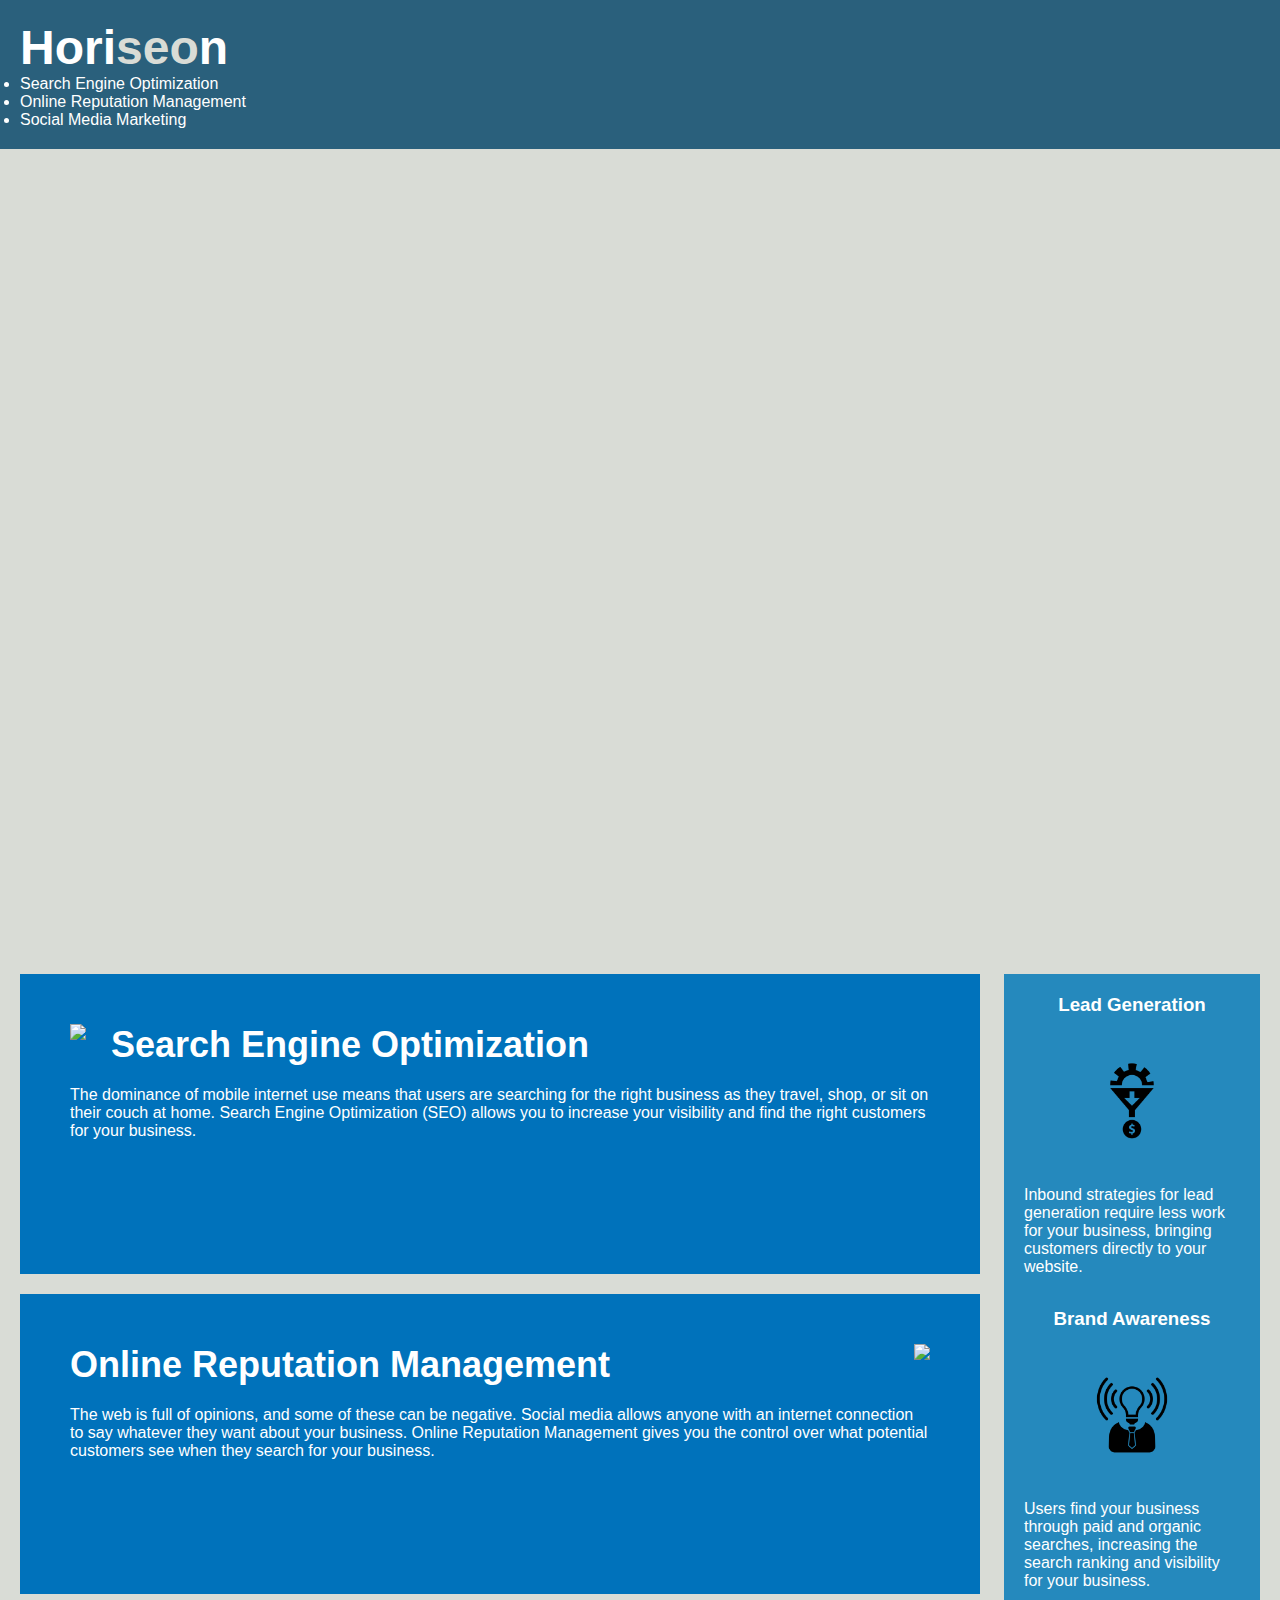
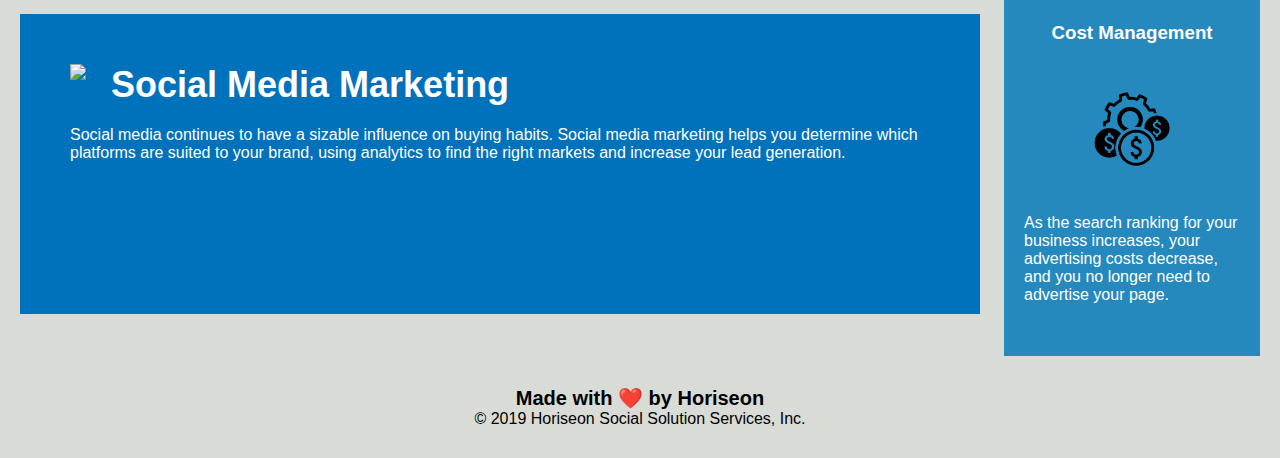
==== starter/index.html @ d8c06a97 "Semantic elements added to improve HTML structure and accessibility" ====
<!DOCTYPE html>
<html lang="en-gb">

<head>
    <meta charset="UTF-8" />
    <link rel="stylesheet" href="./assets/css/style.css">
    <title>Horiseon Digital Marketing Strategies</title>
</head>

<body>
    <header class="header">
        <!-- Header content -->
        
        <h1>Hori<span class="seo">seo</span>n</h1>
        <nav>
            <!-- Navigation content -->
            <ul>
                <li>
                    <a href="#search-engine-optimization">Search Engine Optimization</a>
                </li>
                <li>
                    <a href="#online-reputation-management">Online Reputation Management</a>
                </li>
                <li>
                    <a href="#social-media-marketing">Social Media Marketing</a>
                </li>
            </ul>
        </nav>
    </header>

    <div class="hero"></div>

    <main class="content">
        <!-- Main content -->

        <article class="search-engine-optimization">
            <img src="./assets/images/search-engine-optimization.jpg" class="float-left" >
            <h2>Search Engine Optimization</h2>
            <p>
                The dominance of mobile internet use means that users are searching for the right business as they travel, shop, or sit on their couch at home. Search Engine Optimization (SEO) allows you to increase your visibility and find the right customers for your business.
            </p>
        </article>
        <article id="online-reputation-management" class="online-reputation-management">
            <img src="./assets/images/online-reputation-management.jpg" class="float-right" >
            <h2>Online Reputation Management</h2>
            <p>
                The web is full of opinions, and some of these can be negative. Social media allows anyone with an internet connection to say whatever they want about your business. Online Reputation Management gives you the control over what potential customers see when they search for your business.
            </p>
        </article>
        <article id="social-media-marketing" class="social-media-marketing">
            <img src="./assets/images/social-media-marketing.jpg" class="float-left" >
            <h2>Social Media Marketing</h2>
            <p>
                Social media continues to have a sizable influence on buying habits. Social media marketing helps you determine which platforms are suited to your brand, using analytics to find the right markets and increase your lead generation.
            </p>
        </article>
    </main>

    <aside class="benefits">
        <!-- aside content -->

        <div class="benefit-lead">
            <h3>Lead Generation</h3>
            <img src="./assets/images/lead-generation.png" >
            <p>
                Inbound strategies for lead generation require less work for your business, bringing customers directly to your website.
            </p>
        </div>
        <div class="benefit-brand">
            <h3>Brand Awareness</h3>
            <img src="./assets/images/brand-awareness.png" >
            <p>
                Users find your business through paid and organic searches, increasing the search ranking and visibility for your business.
            </p>
        </div>
        <div class="benefit-cost">
            <h3>Cost Management</h3>
            <img src="./assets/images/cost-management.png">
            <p>
                As the search ranking for your business increases, your advertising costs decrease, and you no longer need to advertise your page.
            </p>
        </div>
    </aside>

    <footer class="footer">
        <!-- footer content -->
        <h2>Made with ❤️️ by Horiseon</h2>
        <p>
            &copy; 2019 Horiseon Social Solution Services, Inc.
        </p>
    </footer>

</body>

</html>
---- starter/assets/css/style.css ----
* {
    box-sizing: border-box;
    padding: 0;
    margin: 0;
}

body {
    background-color: #d9dcd6;
}

.header {
    padding: 20px;
    font-family: 'Trebuchet MS', 'Lucida Sans Unicode', 'Lucida Grande', 'Lucida Sans', Arial, sans-serif;
    background-color: #2a607c;
    color: #ffffff;
}

.header h1 {
    display: inline-block;
    font-size: 48px;
}

.header h1 .seo {
    color: #d9dcd6;
}

.header div {
    padding-top: 15px;
    margin-right: 20px;
    float: right;
    font-family: 'Gill Sans', 'Gill Sans MT', Calibri, 'Trebuchet MS', sans-serif;
    font-size: 20px;
}

.header div ul {
    list-style-type: none;
}

.header div ul li {
    display: inline-block;
    margin-left: 25px;
}

a {
    color: #ffffff;
    text-decoration: none;
}

p {
    font-size: 16px;
}

.hero {
    height: 800px;
    width: 100%;
    margin-bottom: 25px;
    background-image: url("../images/digital-marketing-meeting.jpg");
    background-size: cover;
    background-position: center;
}

.float-left {
    float: left;
    margin-right: 25px;
}

.float-right {
    float: right;
    margin-left: 25px;
}

.content {
    width: 75%;
    display: inline-block;
    margin-left: 20px;
}

.benefits {
    margin-right: 20px;
    padding: 20px;
    clear: both;
    float: right;
    width: 20%;
    height: 100%;
    font-family: 'Gill Sans', 'Gill Sans MT', Calibri, 'Trebuchet MS', sans-serif;
    background-color: #2589bd;
}

.benefit-lead {
    margin-bottom: 32px;
    color: #ffffff;
}

.benefit-brand {
    margin-bottom: 32px;
    color: #ffffff;
}

.benefit-cost {
    margin-bottom: 32px;
    color: #ffffff;
}

.benefit-lead h3 {
    margin-bottom: 10px;
    text-align: center;
}

.benefit-brand h3 {
    margin-bottom: 10px;
    text-align: center;
}

.benefit-cost h3 {
    margin-bottom: 10px;
    text-align: center;
}

.benefit-lead img {
    display: block;
    margin: 10px auto;
    max-width: 150px;
}

.benefit-brand img {
    display: block;
    margin: 10px auto;
    max-width: 150px;
}

.benefit-cost img {
    display: block;
    margin: 10px auto;
    max-width: 150px;
}

.search-engine-optimization {
    margin-bottom: 20px;
    padding: 50px;
    height: 300px;
    font-family: 'Gill Sans', 'Gill Sans MT', Calibri, 'Trebuchet MS', sans-serif;
    background-color: #0072bb;
    color: #ffffff;
}

.online-reputation-management {
    margin-bottom: 20px;
    padding: 50px;
    height: 300px;
    font-family: 'Gill Sans', 'Gill Sans MT', Calibri, 'Trebuchet MS', sans-serif;
    background-color: #0072bb;
    color: #ffffff;
}

.social-media-marketing {
    margin-bottom: 20px;
    padding: 50px;
    height: 300px;
    font-family: 'Gill Sans', 'Gill Sans MT', Calibri, 'Trebuchet MS', sans-serif;
    background-color: #0072bb;
    color: #ffffff;
}

.search-engine-optimization img {
    max-height: 200px;
}

.online-reputation-management img {
    max-height: 200px;
}

.social-media-marketing img {
    max-height: 200px;
}

.search-engine-optimization h2 {
    margin-bottom: 20px;
    font-size: 36px;
}

.online-reputation-management h2 {
    margin-bottom: 20px;
    font-size: 36px;
}

.social-media-marketing h2 {
    margin-bottom: 20px;
    font-size: 36px;
}

.footer {
    padding: 30px;
    clear: both;
    font-family: 'Trebuchet MS', 'Lucida Sans Unicode', 'Lucida Grande', 'Lucida Sans', Arial, sans-serif;
    text-align: center;
}

.footer h2 {
    font-size: 20px;
}
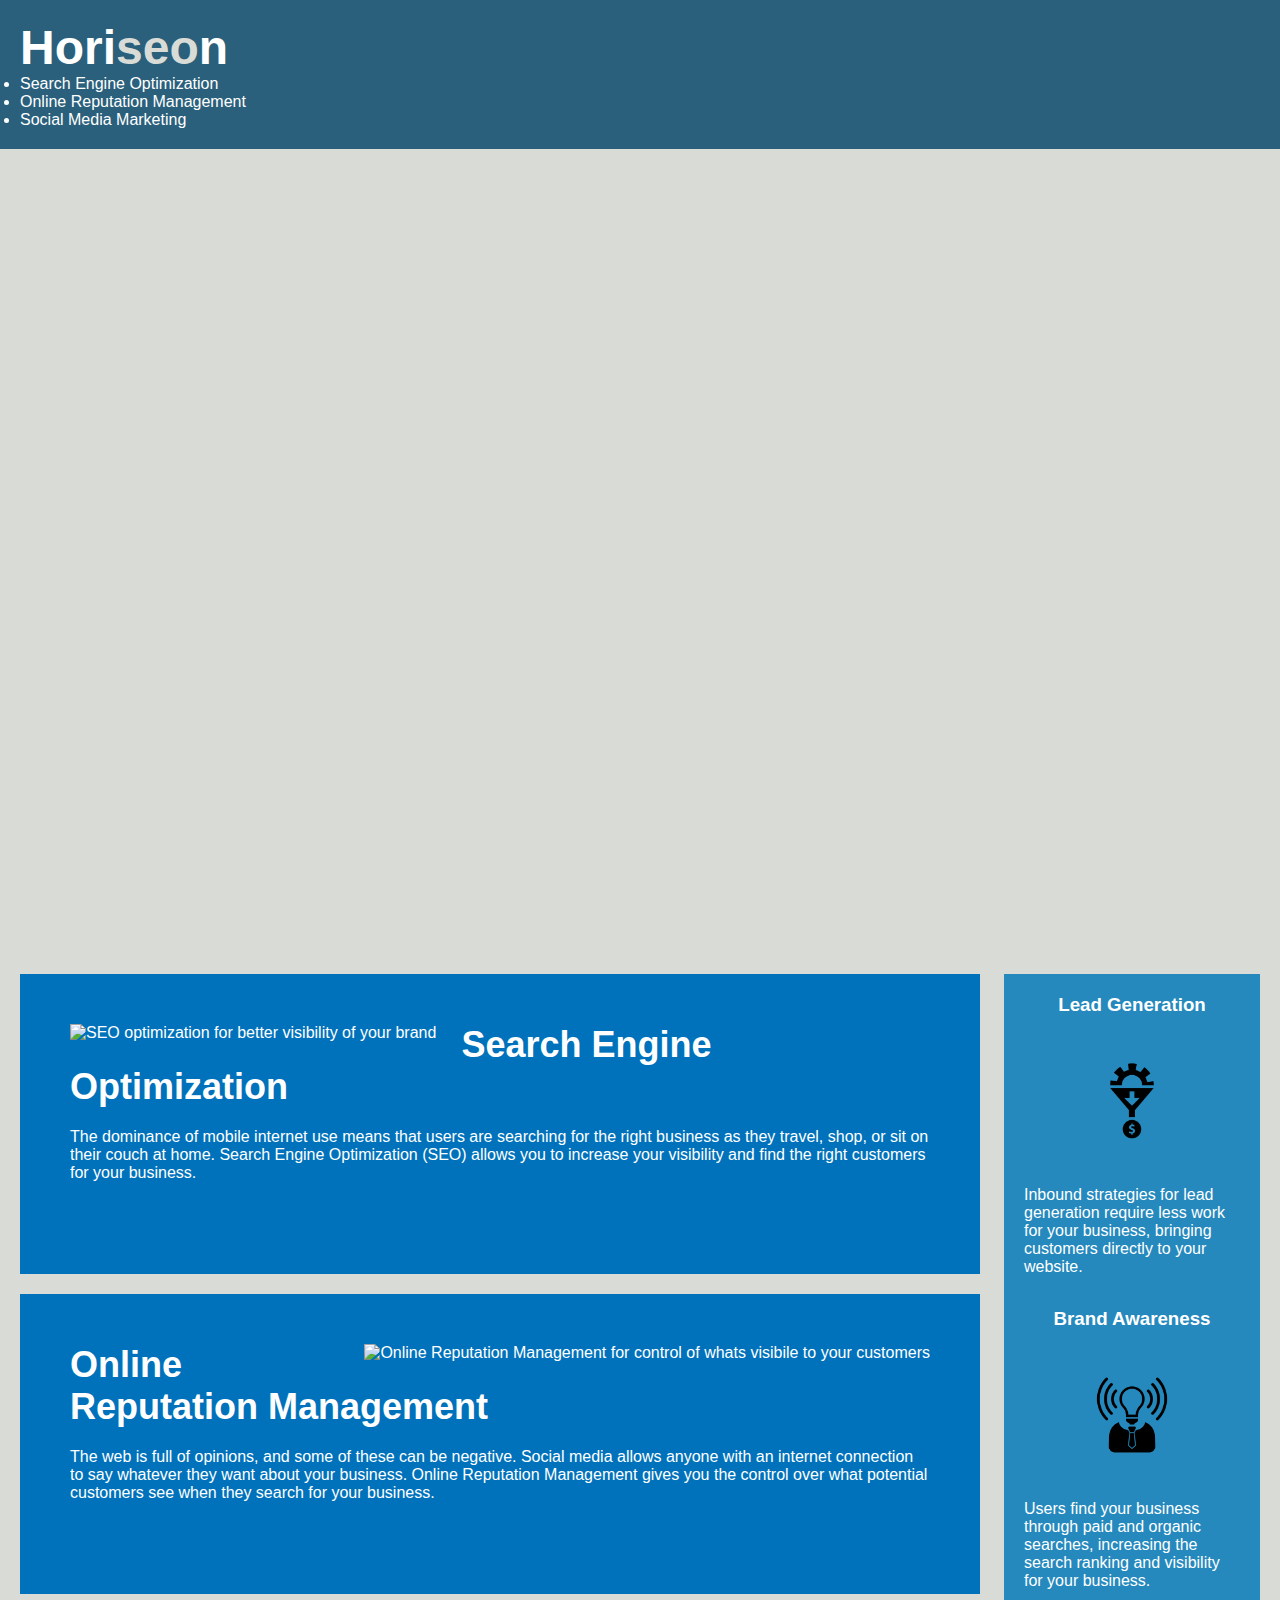
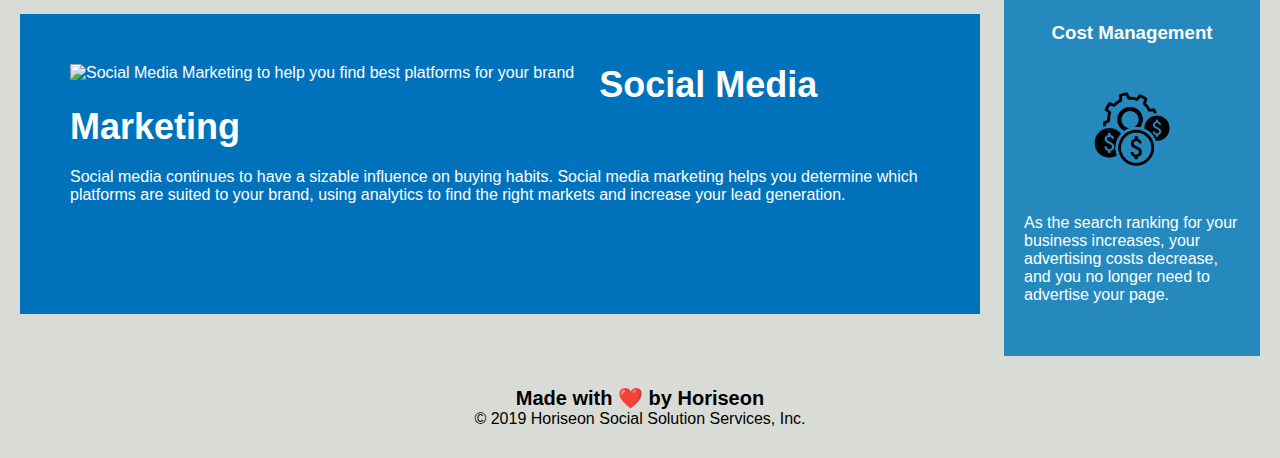
==== commit 08f16186: "Introduced alt description for better accessibility and improved SEO" ====
--- a/starter/index.html
+++ b/starter/index.html
@@ -10,7 +10,7 @@
 <body>
     <header class="header">
         <!-- Header content -->
-        
+
         <h1>Hori<span class="seo">seo</span>n</h1>
         <nav>
             <!-- Navigation content -->
@@ -34,21 +34,21 @@
         <!-- Main content -->
 
         <article class="search-engine-optimization">
-            <img src="./assets/images/search-engine-optimization.jpg" class="float-left" >
+            <img src="./assets/images/search-engine-optimization.jpg" class="float-left" alt="SEO optimization for better visibility of your brand" >
             <h2>Search Engine Optimization</h2>
             <p>
                 The dominance of mobile internet use means that users are searching for the right business as they travel, shop, or sit on their couch at home. Search Engine Optimization (SEO) allows you to increase your visibility and find the right customers for your business.
             </p>
         </article>
         <article id="online-reputation-management" class="online-reputation-management">
-            <img src="./assets/images/online-reputation-management.jpg" class="float-right" >
+            <img src="./assets/images/online-reputation-management.jpg" class="float-right" alt="Online Reputation Management for control of whats visibile to your customers">
             <h2>Online Reputation Management</h2>
             <p>
                 The web is full of opinions, and some of these can be negative. Social media allows anyone with an internet connection to say whatever they want about your business. Online Reputation Management gives you the control over what potential customers see when they search for your business.
             </p>
         </article>
         <article id="social-media-marketing" class="social-media-marketing">
-            <img src="./assets/images/social-media-marketing.jpg" class="float-left" >
+            <img src="./assets/images/social-media-marketing.jpg" class="float-left" alt="Social Media Marketing to help you find best platforms for your brand">
             <h2>Social Media Marketing</h2>
             <p>
                 Social media continues to have a sizable influence on buying habits. Social media marketing helps you determine which platforms are suited to your brand, using analytics to find the right markets and increase your lead generation.
@@ -61,21 +61,21 @@
 
         <div class="benefit-lead">
             <h3>Lead Generation</h3>
-            <img src="./assets/images/lead-generation.png" >
+            <img src="./assets/images/lead-generation.png" alt="Inbound Strategies to bring customers straight to your website">
             <p>
                 Inbound strategies for lead generation require less work for your business, bringing customers directly to your website.
             </p>
         </div>
         <div class="benefit-brand">
             <h3>Brand Awareness</h3>
-            <img src="./assets/images/brand-awareness.png" >
+            <img src="./assets/images/brand-awareness.png" alt="Brand awerness for increased visibility and search ranking of your business">
             <p>
                 Users find your business through paid and organic searches, increasing the search ranking and visibility for your business.
             </p>
         </div>
         <div class="benefit-cost">
             <h3>Cost Management</h3>
-            <img src="./assets/images/cost-management.png">
+            <img src="./assets/images/cost-management.png" alt="Cost Management as higher search ranking means reduced cost ">
             <p>
                 As the search ranking for your business increases, your advertising costs decrease, and you no longer need to advertise your page.
             </p>
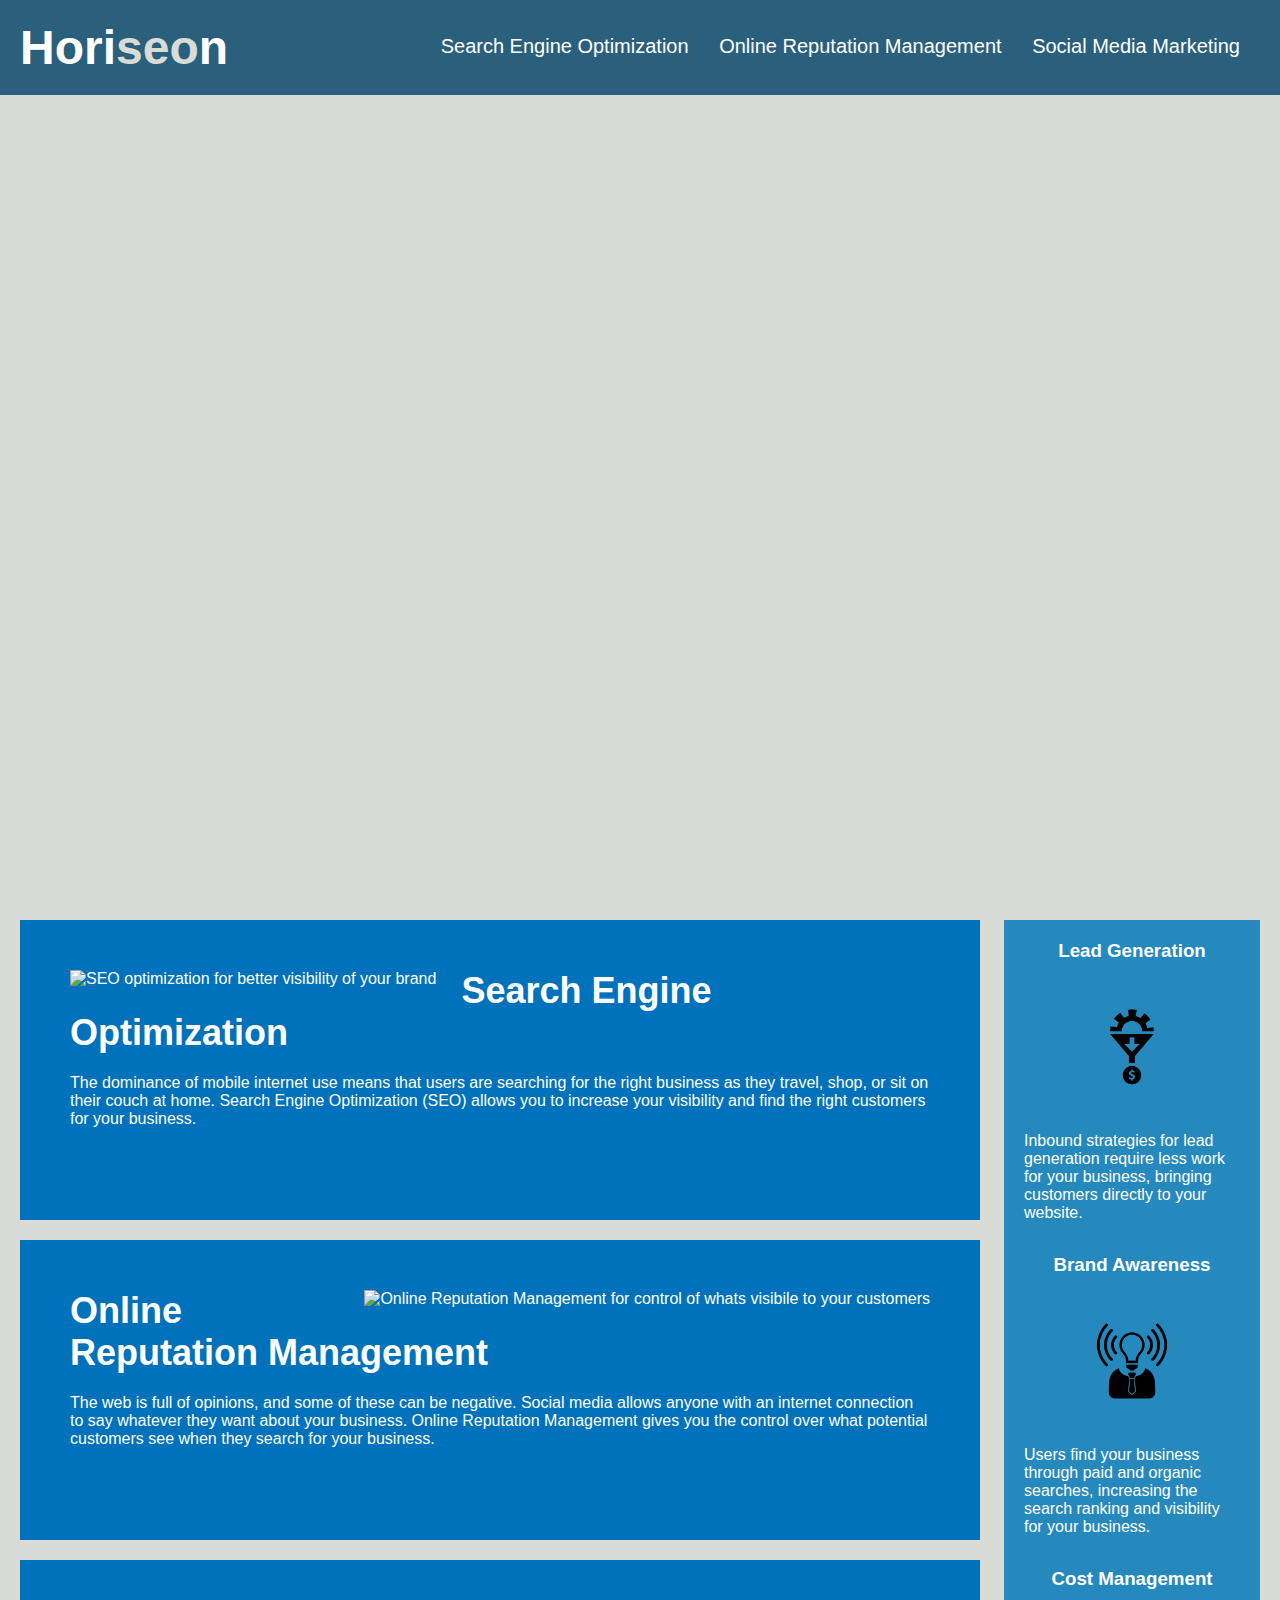
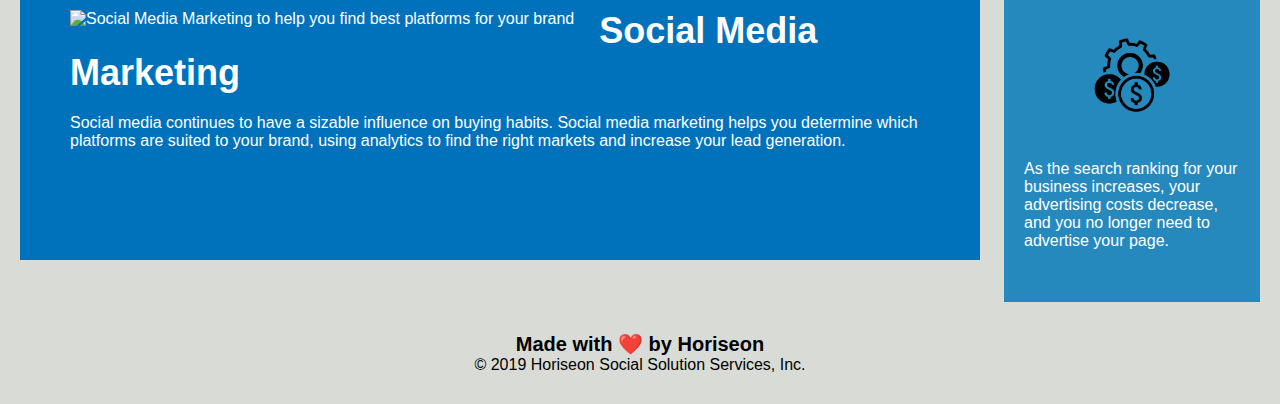
==== commit 438c7303: "Minimize CSS file to reduce its size" ====
--- a/starter/index.html
+++ b/starter/index.html
@@ -16,13 +16,13 @@
             <!-- Navigation content -->
             <ul>
                 <li>
-                    <a href="#search-engine-optimization">Search Engine Optimization</a>
+                    <a href="#art-search-engine-optimization">Search Engine Optimization</a>
                 </li>
                 <li>
-                    <a href="#online-reputation-management">Online Reputation Management</a>
+                    <a href="#art-online-reputation-management">Online Reputation Management</a>
                 </li>
                 <li>
-                    <a href="#social-media-marketing">Social Media Marketing</a>
+                    <a href="#art-social-media-marketing">Social Media Marketing</a>
                 </li>
             </ul>
         </nav>
@@ -33,21 +33,22 @@
     <main class="content">
         <!-- Main content -->
 
-        <article class="search-engine-optimization">
+        <!-- Changed slighlty ID's below to make it unique -->
+        <article class="search-engine-optimization" id="art-search-engine-optimization">
             <img src="./assets/images/search-engine-optimization.jpg" class="float-left" alt="SEO optimization for better visibility of your brand" >
             <h2>Search Engine Optimization</h2>
             <p>
                 The dominance of mobile internet use means that users are searching for the right business as they travel, shop, or sit on their couch at home. Search Engine Optimization (SEO) allows you to increase your visibility and find the right customers for your business.
             </p>
         </article>
-        <article id="online-reputation-management" class="online-reputation-management">
+        <article id="art-online-reputation-management" class="online-reputation-management">
             <img src="./assets/images/online-reputation-management.jpg" class="float-right" alt="Online Reputation Management for control of whats visibile to your customers">
             <h2>Online Reputation Management</h2>
             <p>
                 The web is full of opinions, and some of these can be negative. Social media allows anyone with an internet connection to say whatever they want about your business. Online Reputation Management gives you the control over what potential customers see when they search for your business.
             </p>
         </article>
-        <article id="social-media-marketing" class="social-media-marketing">
+        <article id="art-social-media-marketing" class="social-media-marketing">
             <img src="./assets/images/social-media-marketing.jpg" class="float-left" alt="Social Media Marketing to help you find best platforms for your brand">
             <h2>Social Media Marketing</h2>
             <p>
--- a/starter/assets/css/style.css
+++ b/starter/assets/css/style.css
@@ -8,6 +8,7 @@
     background-color: #d9dcd6;
 }
 
+/* ---------- header styles ---------- */
 .header {
     padding: 20px;
     font-family: 'Trebuchet MS', 'Lucida Sans Unicode', 'Lucida Grande', 'Lucida Sans', Arial, sans-serif;
@@ -24,7 +25,7 @@
     color: #d9dcd6;
 }
 
-.header div {
+.header nav {
     padding-top: 15px;
     margin-right: 20px;
     float: right;
@@ -32,14 +33,17 @@
     font-size: 20px;
 }
 
-.header div ul {
+.header nav ul {
     list-style-type: none;
 }
 
-.header div ul li {
+.header nav ul li {
     display: inline-block;
     margin-left: 25px;
 }
+
+
+/* ---------- Main styles ---------- */
 
 a {
     color: #ffffff;
@@ -75,6 +79,8 @@
     margin-left: 20px;
 }
 
+/* ---------- Aside styles ---------- */
+
 .benefits {
     margin-right: 20px;
     padding: 20px;
@@ -86,55 +92,35 @@
     background-color: #2589bd;
 }
 
-.benefit-lead {
-    margin-bottom: 32px;
-    color: #ffffff;
-}
-
-.benefit-brand {
-    margin-bottom: 32px;
-    color: #ffffff;
-}
-
+.benefit-lead,
+.benefit-brand,
 .benefit-cost {
     margin-bottom: 32px;
     color: #ffffff;
 }
 
-.benefit-lead h3 {
+
+.benefit-lead h3,
+.benefit-brand h3,
+.benefit-cost h3
+ {
     margin-bottom: 10px;
     text-align: center;
 }
 
-.benefit-brand h3 {
-    margin-bottom: 10px;
-    text-align: center;
-}
-
-.benefit-cost h3 {
-    margin-bottom: 10px;
-    text-align: center;
-}
-
-.benefit-lead img {
+.benefit-lead img,
+.benefit-brand img,
+.benefit-cost img
+{
     display: block;
     margin: 10px auto;
     max-width: 150px;
 }
 
-.benefit-brand img {
-    display: block;
-    margin: 10px auto;
-    max-width: 150px;
-}
-
-.benefit-cost img {
-    display: block;
-    margin: 10px auto;
-    max-width: 150px;
-}
-
-.search-engine-optimization {
+.search-engine-optimization,
+.online-reputation-management,
+.social-media-marketing
+{
     margin-bottom: 20px;
     padding: 50px;
     height: 300px;
@@ -143,50 +129,23 @@
     color: #ffffff;
 }
 
-.online-reputation-management {
-    margin-bottom: 20px;
-    padding: 50px;
-    height: 300px;
-    font-family: 'Gill Sans', 'Gill Sans MT', Calibri, 'Trebuchet MS', sans-serif;
-    background-color: #0072bb;
-    color: #ffffff;
-}
-
-.social-media-marketing {
-    margin-bottom: 20px;
-    padding: 50px;
-    height: 300px;
-    font-family: 'Gill Sans', 'Gill Sans MT', Calibri, 'Trebuchet MS', sans-serif;
-    background-color: #0072bb;
-    color: #ffffff;
-}
-
-.search-engine-optimization img {
+.search-engine-optimization img,
+.online-reputation-management img,
+.social-media-marketing img
+{
     max-height: 200px;
 }
 
-.online-reputation-management img {
-    max-height: 200px;
-}
-
-.social-media-marketing img {
-    max-height: 200px;
-}
-
-.search-engine-optimization h2 {
+.search-engine-optimization h2,
+.online-reputation-management h2,
+.social-media-marketing h2
+{
     margin-bottom: 20px;
     font-size: 36px;
 }
 
-.online-reputation-management h2 {
-    margin-bottom: 20px;
-    font-size: 36px;
-}
 
-.social-media-marketing h2 {
-    margin-bottom: 20px;
-    font-size: 36px;
-}
+/* ---------- Footer styles ---------- */
 
 .footer {
     padding: 30px;
